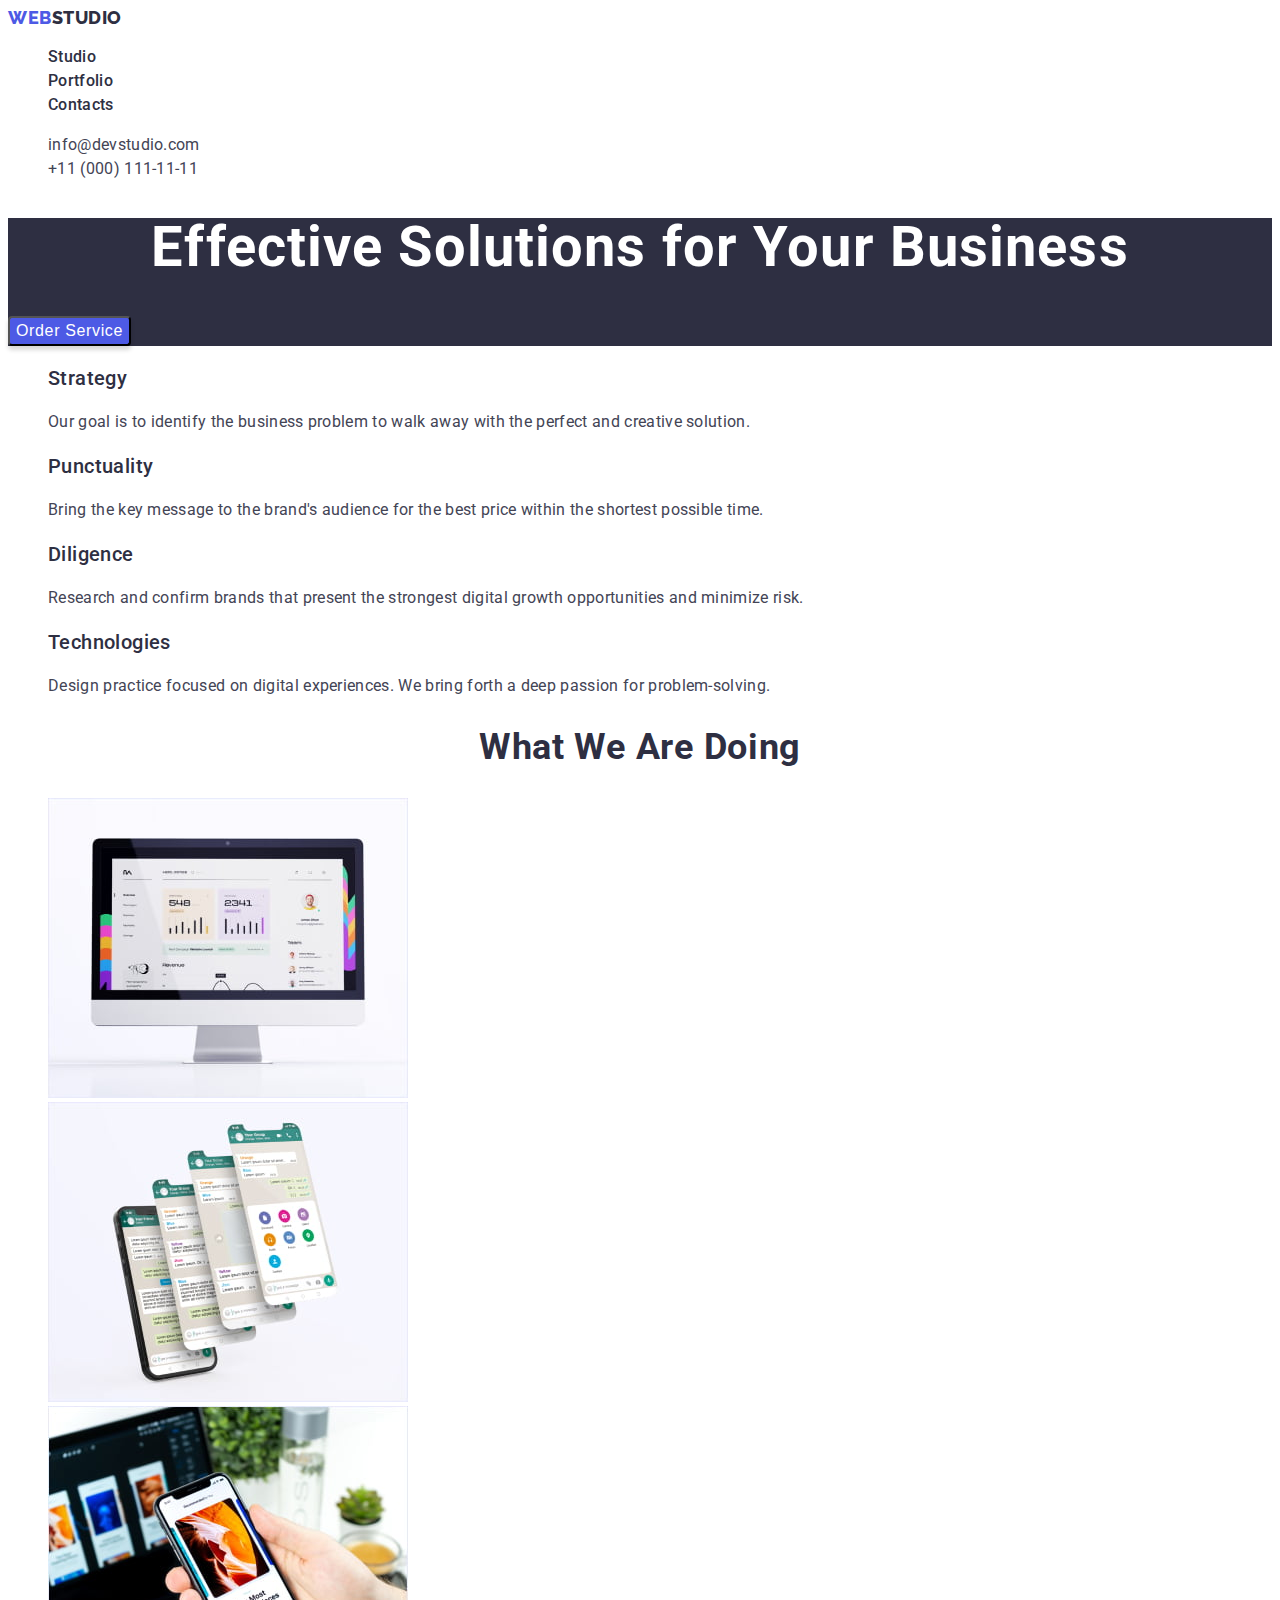
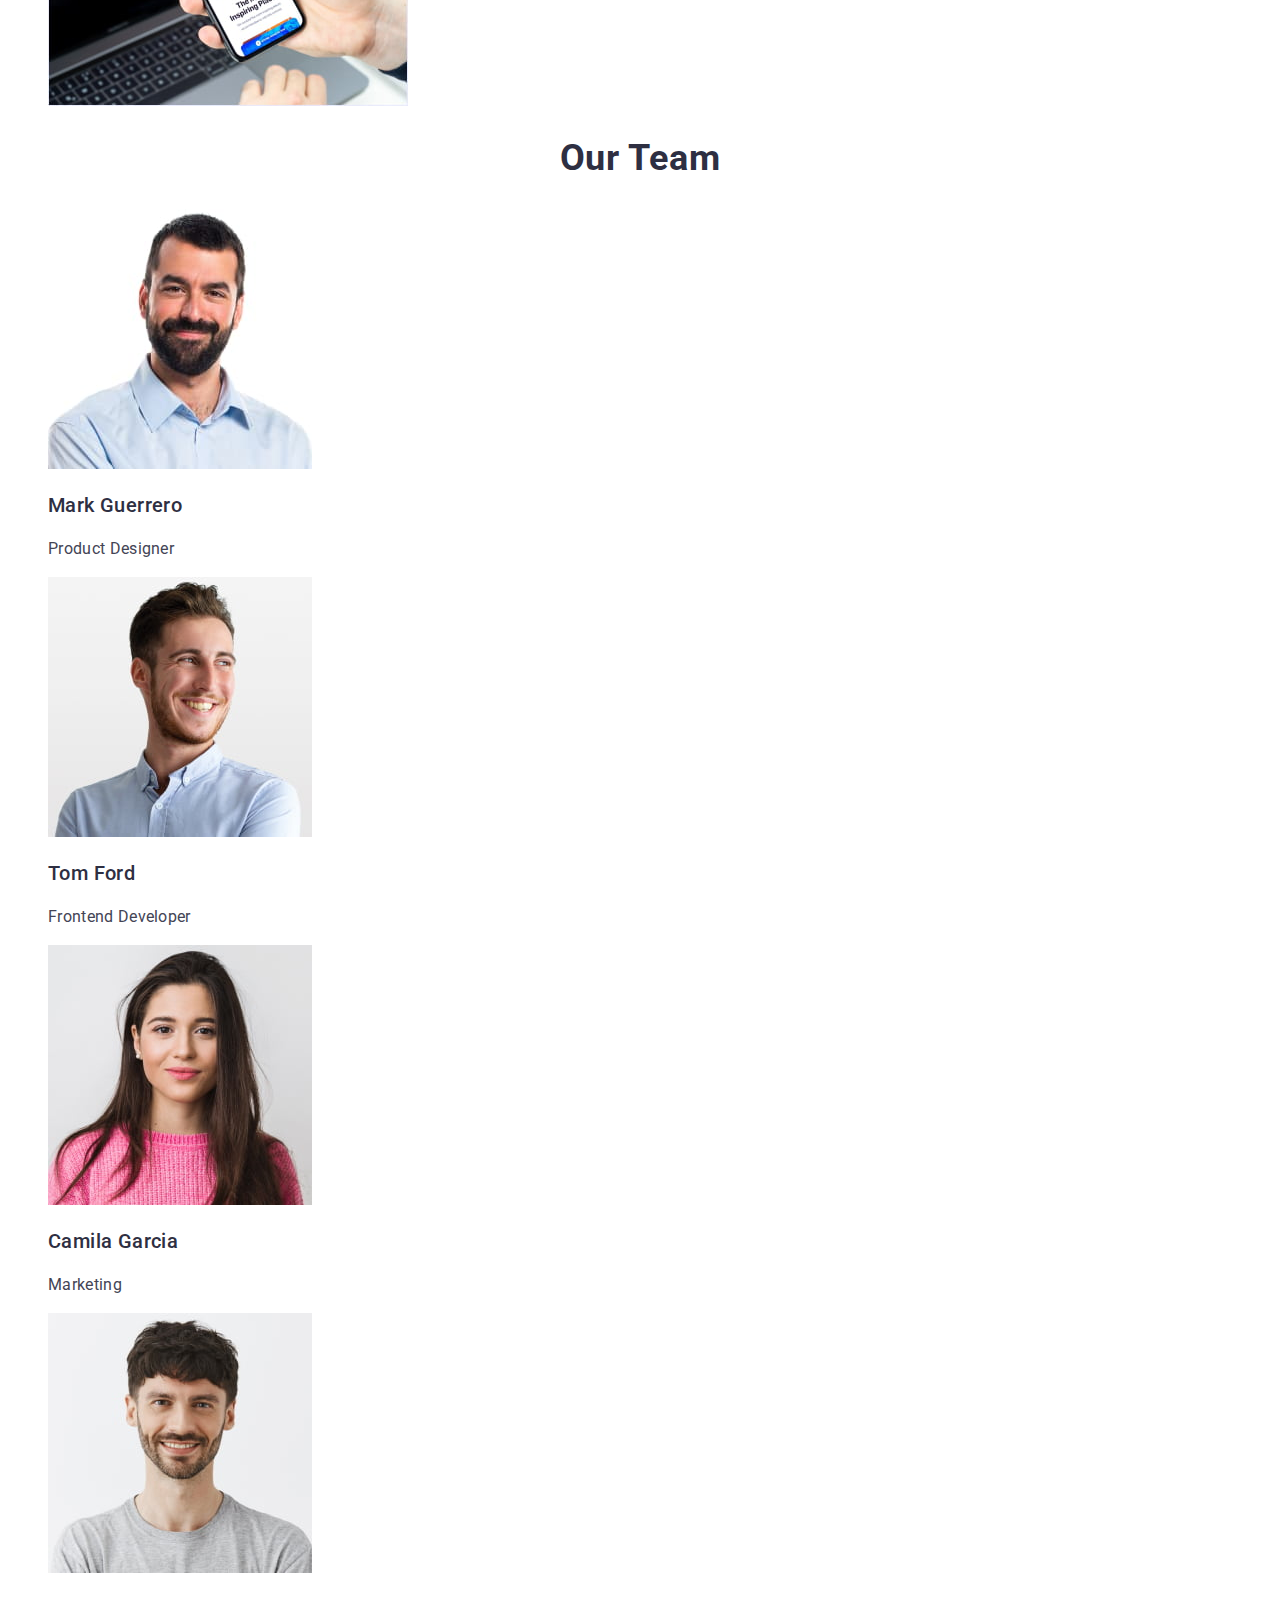
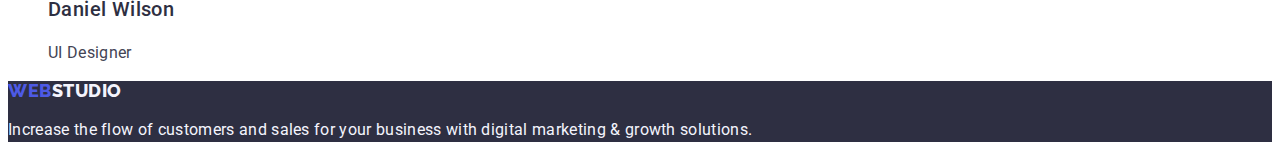
==== index.html @ 4e7fd84e "1st try homework 2" ====
<!DOCTYPE html>
<html lang="en">
  <head>
    <meta charset="UTF-8" />
    <meta http-equiv="X-UA-Compatible" content="IE=edge" />
    <meta name="viewport" content="width=device-width, initial-scale=1.0" />
    <link rel="preconnect" href="https://fonts.googleapis.com" />
    <link rel="preconnect" href="https://fonts.gstatic.com" crossorigin />
    <link
      href="https://fonts.googleapis.com/css2?family=Raleway:wght@800&family=Roboto:wght@400;500;700;900&display=swap"
      rel="stylesheet"
    />
    <link rel="stylesheet" href="./css/styles.css" />
    <title>Document</title>
  </head>
  <body>
    <!-- HEADER -->
    <header class="main-header">
      <nav class="navigation">
        <a class="link logo" href="./index.html"
          >Web<span class="logopart">studio</span></a
        >
        <ul class="list menu">
          <li class="menu-item">
            <a class="menu-link link" href="./index.html">Studio</a>
          </li>
          <li class="menu-item">
            <a class="menu-link link" href="./portfolio.html">Portfolio</a>
          </li>
          <li class="menu-item">
            <a class="menu-link link" href="">Contacts</a>
          </li>
        </ul>
      </nav>
      <!-- Contacts -->
      <ul class="contact-list list">
        <li class="contact-item">
          <a class="contact-link link" href="mailto:info@devstudio.com"
            >info@devstudio.com</a
          >
        </li>
        <li class="contact-item">
          <a class="contact-link link" href="tel:+110001111111"
            >+11 (000) 111-11-11</a
          >
        </li>
      </ul>
    </header>
    <main>
      <!-- Герой -->
      <section class="hero">
        <h1 class="hero-title">Effective Solutions for Your Business</h1>
        <button type="button" class="btn">
          <span class="btn-text">Order Service</span>
        </button>
      </section>
      <!-- Characteristics -->
      <section>
        <h2 class="hide-title char">Characteristics</h2>
        <ul class="list">
          <li>
            <h3 class="title-three char">Strategy</h3>
            <p class="text-three">
              Our goal is to identify the business problem to walk away with the
              perfect and creative solution.
            </p>
          </li>
          <li>
            <h3 class="title-three char">Punctuality</h3>
            <p class="text-three">
              Bring the key message to the brand's audience for the best price
              within the shortest possible time.
            </p>
          </li>
          <li>
            <h3 class="title-three char">Diligence</h3>
            <p class="text-three">
              Research and confirm brands that present the strongest digital
              growth opportunities and minimize risk.
            </p>
          </li>
          <li>
            <h3 class="title-three">Technologies</h3>
            <p class="text-three">
              Design practice focused on digital experiences. We bring forth a
              deep passion for problem-solving.
            </p>
          </li>
        </ul>
      </section>
      <!-- What we are doing -->
      <section>
        <h2 class="title-two doings">What we are doing</h2>

        <ul class="list">
          <li><img src="./images/wwad1.jpg" alt="display" width="360" /></li>
          <li><img src="./images/wwad2.jpg" alt="telephone" width="360" /></li>
          <li>
            <img src="./images/wwad3.jpg" alt="telefon in hand" width="360" />
          </li>
        </ul>
      </section>
      <!-- Our team -->
      <section>
        <h2 class="title-two team">Our team</h2>
        <ul class="list">
          <li class="member">
            <img src="./images/member1.jpg" alt="man" width="264" />
            <h3 class="title-three">Mark Guerrero</h3>
            <p class="text-three">Product Designer</p>
          </li>
          <li class="member">
            <img src="./images/member2.jpg" alt="man" width="264" />
            <h3 class="title-three">Tom Ford</h3>
            <p class="text-three">Frontend Developer</p>
          </li>
          <li class="member">
            <img src="./images/member3.jpg" alt="woman" width="264" />
            <h3 class="title-three">Camila Garcia</h3>
            <p class="text-three">Marketing</p>
          </li>
          <li class="member">
            <img src="./images/member4.jpg" alt="man" width="264" />
            <h3 class="title-three">Daniel Wilson</h3>
            <p class="text-three">UI Designer</p>
          </li>
        </ul>
      </section>
    </main>
    <!-- Footer -->
    <footer class="footer">
      <a class="link logo" href="./index.html"
        >Web<span class="footer-logopart">studio</span></a
      >
      <p class="footer-text">
        Increase the flow of customers and sales for your business with digital
        marketing & growth solutions.
      </p>
    </footer>
  </body>
</html>
---- css/styles.css ----
:root{
  --text-color: #434455;
  --title-text-color: #2E2F42;
  --background-color: #ffffff;
  --button-color: #4d5ae5;
  --footer-text-color: #f4f4fd;
  --hover-color: #404bbf;
  --background-section-color: #2E2F42;
}

body {
  background-color: var(--background-color);
  font-family: "Roboto", sans-serif;
  color: var(--text-color);
}
.list {
  list-style: none;
}
.link {
  text-decoration: none;
}
.link:hover,
.link:focus {
  color: var(--hover-color);
}

/* Header */

/* LOGO */
.logo {
  font-family: "Raleway", sans-serif;
  font-weight: 800;
  font-size: 18px;
  line-height: 1.16;
  display: flex;
  align-items: center;
  letter-spacing: 0.03em;
  text-transform: uppercase;
  color: var(--button-color);
}
.logopart {
  font-family: "Raleway", sans-serif;
  font-weight: 800;
  font-size: 18px;
  line-height: 1.16;
  display: flex;
  align-items: center;
  letter-spacing: 0.03em;
  text-transform: uppercase;
  color: var(--title-text-color);
}

.logopart-footer {
  font-family: "Raleway", sans-serif;
  font-weight: 800;
  font-size: 18px;
  line-height: 1.16;
  display: flex;
  align-items: center;
  letter-spacing: 0.03em;
  text-transform: uppercase;
  color: var(--footer-text-color);
}

.menu-link {
  font-weight: 500;
  font-size: 16px;
  line-height: 1.5;
  letter-spacing: 0.02em;
  color: var(--title-text-color);
}

/* Contacts */
.contact-link {
  font-weight: 400;
  font-size: 16px;
  line-height: 1.5;
  letter-spacing: 0.02em;
  color: var(--text-color);
}

/* HERO */
.hero {
  background: var(--background-section-color);
}

.hero-title {
  font-weight: 700;
  font-size: 56px;
  line-height: 1.07;
  text-align: center;
  letter-spacing: 0.02em;
  color: var(--background-color);
}

.btn {
  background: var(--button-color);
  box-shadow: 0px 4px 4px rgba(0, 0, 0, 0.15);
  border-radius: 4px;
}
.btn:hover,
.btn:focus {
  background: var(--hover-color);
  box-shadow: 0px 4px 4px rgba(0, 0, 0, 0.15);
  border-radius: 4px;
}
.btn-text {
  font-weight: 500;
  font-size: 16px;
  line-height: 1.5;
  display: flex;
  align-items: center;
  letter-spacing: 0.04em;
  color: var(--background-color);
  cursor: pointer;
}

/* Characteristics */

.hide-title {
  display: none;
}
.title-three {
  font-weight: 500;
  font-size: 20px;
  line-height: 1.2;
  letter-spacing: 0.02em;
  color: var(--title-text-color);
}
.text-three {
  font-size: 16px;
  line-height: 1.5;
  letter-spacing: 0.02em;
}

/* WHAT WE ARE DOING */
.title-two {
  font-weight: 700;
  font-size: 36px;
  line-height: 1.11;
  text-align: center;
  letter-spacing: 0.02em;
  text-transform: capitalize;
  color: var(--title-text-color);
}

/* OUR TEAM */

/* FOOTER */
.footer {
  background: var(--background-section-color);
}
.footer-logopart {
  font-family: "Raleway", sans-serif;
  font-weight: 800;
  font-size: 18px;
  line-height: 1.16;
  display: flex;
  align-items: center;
  letter-spacing: 0.03em;
  text-transform: uppercase;
  color: var(--footer-text-color);
}

.footer-text {
  font-size: 16px;
  line-height: 1.5;
  letter-spacing: 0.02em;
  color: var(--footer-text-color);
}
.button {
  background: var(--footer-text-color);
  border: 1px solid #e7e9fc;
  border-radius: 4px;
  font-weight: 500;
  font-size: 16px;
  line-height: 1.5;
  display: flex;
  align-items: center;
  text-align: center;
  letter-spacing: 0.04em;
  color: var(--button-color);
  cursor: pointer;
}
.button:hover,
.button:focus {
  background: var(--hover-color);
  box-shadow: 0px 3px 1px rgba(0, 0, 0, 0.1), 0px 2px 1px rgba(0, 0, 0, 0.08),
    0px 2px 2px rgba(0, 0, 0, 0.12);
  border-radius: 4px;
  color: var(--background-color);
}
.button-pool {
  display: flex;
  gap: 24px;    
}
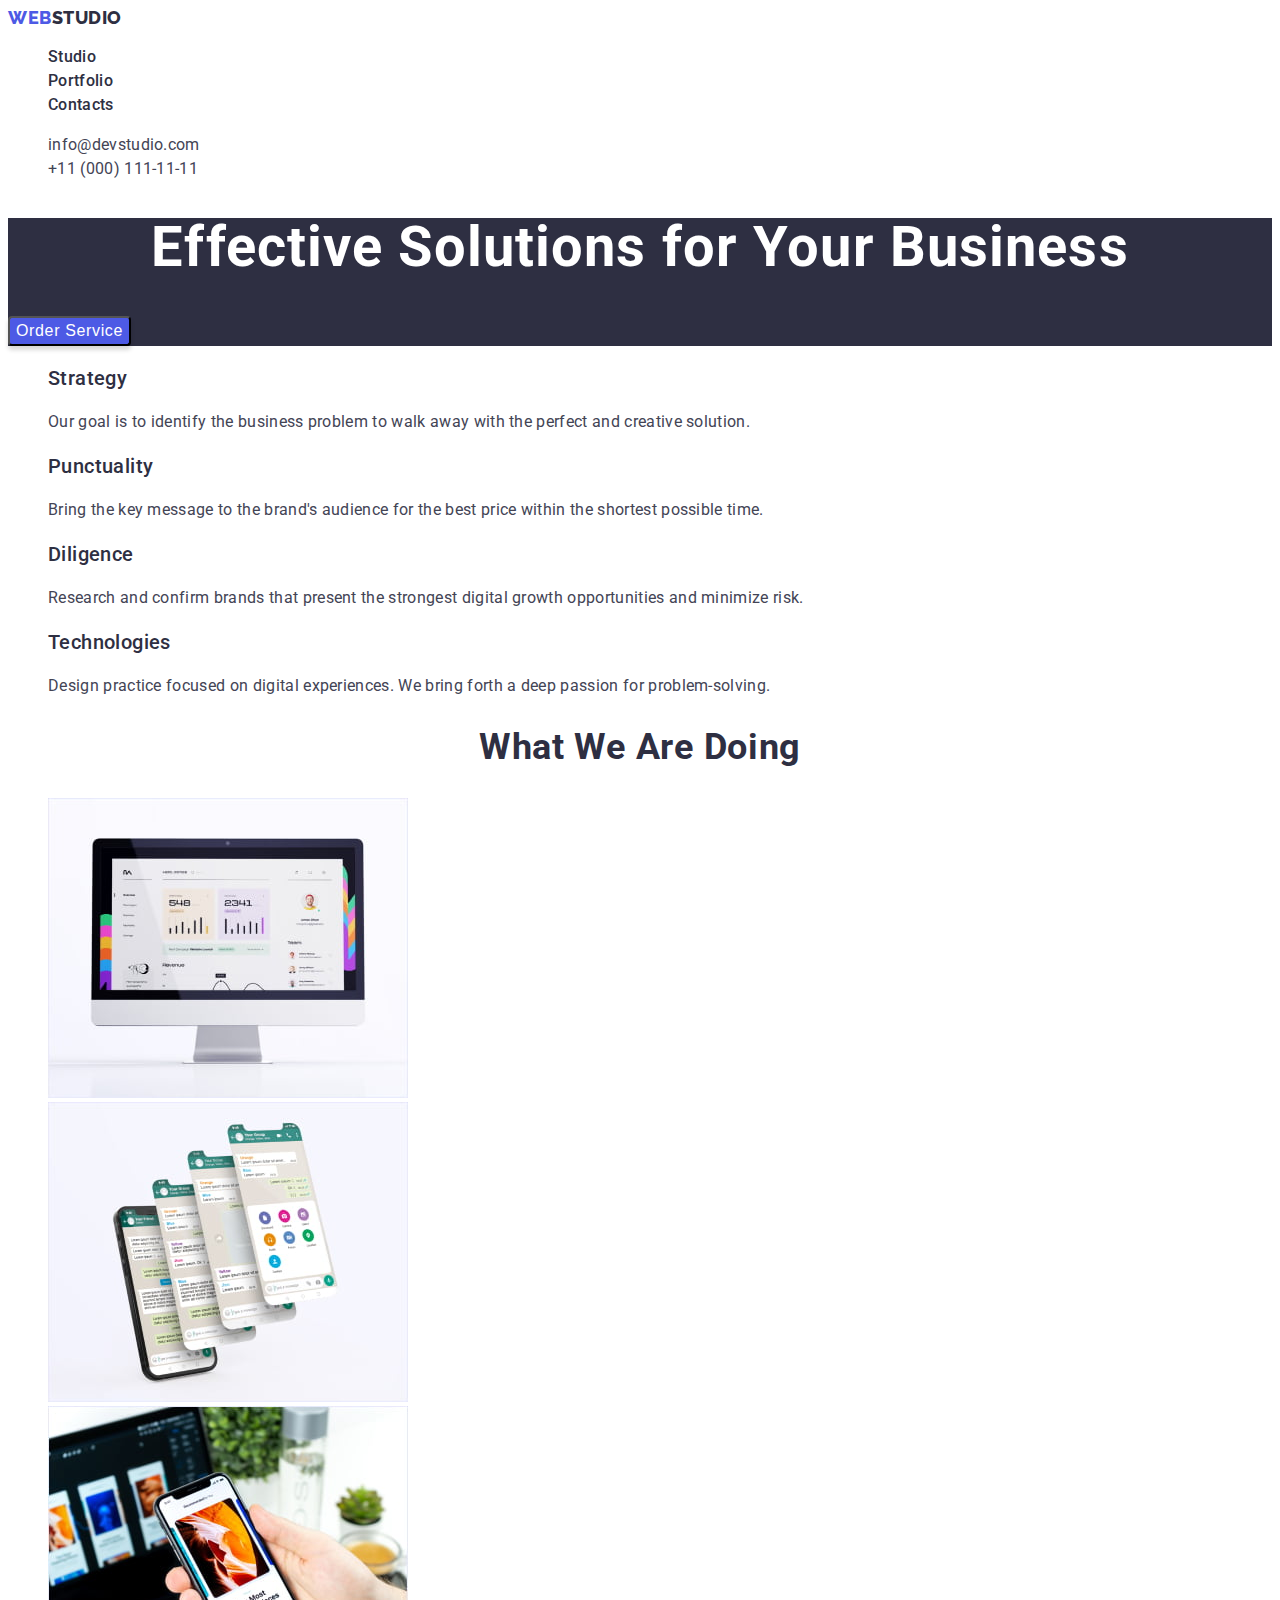
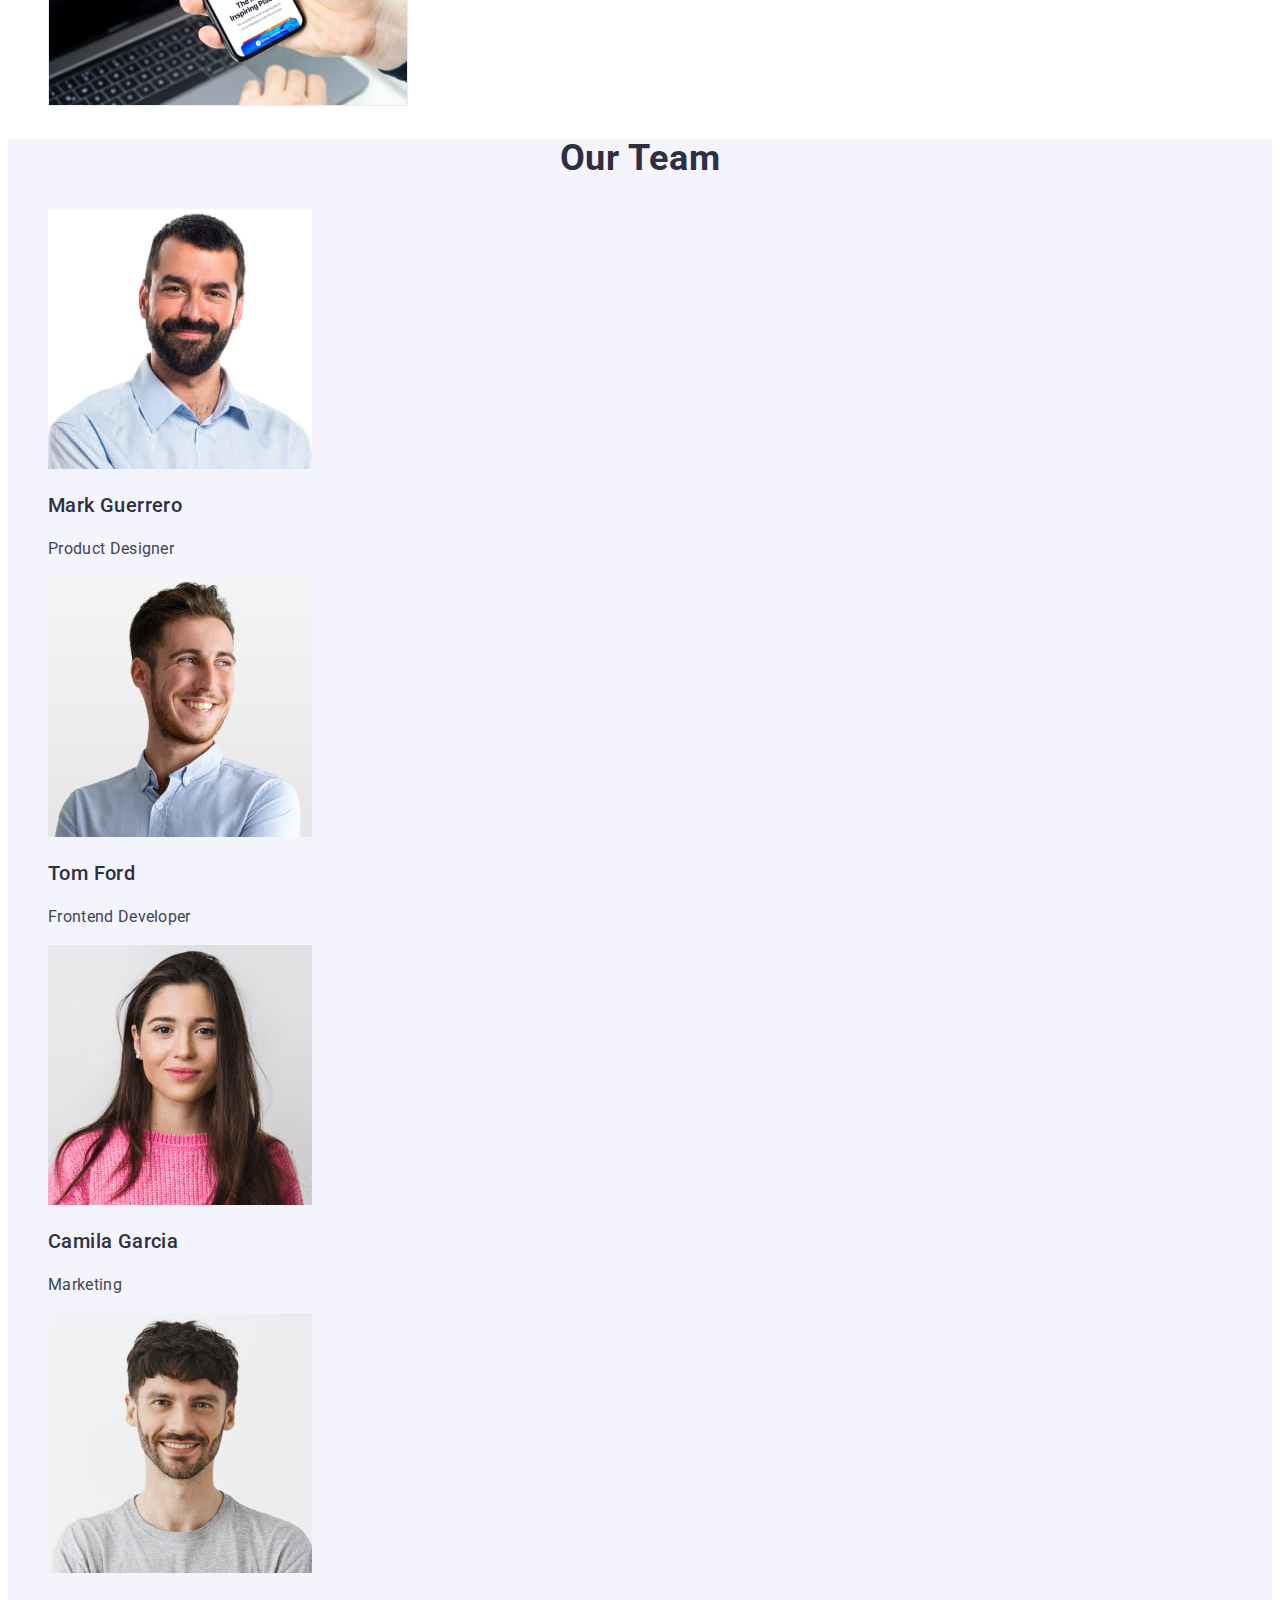
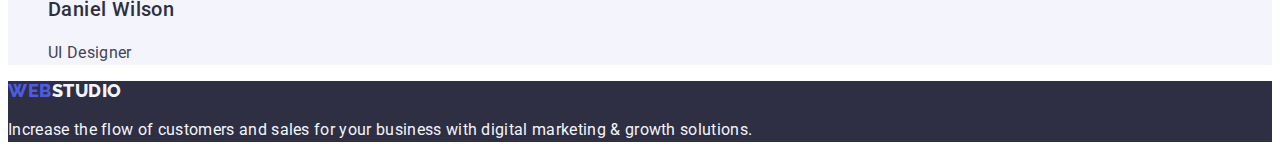
==== commit 4f1d54c0: "fixed comments" ====
--- a/index.html
+++ b/index.html
@@ -101,7 +101,7 @@
         </ul>
       </section>
       <!-- Our team -->
-      <section>
+      <section class="ourteam">
         <h2 class="title-two team">Our team</h2>
         <ul class="list">
           <li class="member">
--- a/css/styles.css
+++ b/css/styles.css
@@ -6,6 +6,7 @@
   --footer-text-color: #f4f4fd;
   --hover-color: #404bbf;
   --background-section-color: #2E2F42;
+  --background-sectionteam-color: #F4F4FD;
 }
 
 body {
@@ -145,7 +146,9 @@
 }
 
 /* OUR TEAM */
-
+.ourteam{
+  background-color: var(--background-sectionteam-color);
+}
 /* FOOTER */
 .footer {
   background: var(--background-section-color);
@@ -170,15 +173,15 @@
 }
 .button {
   background: var(--footer-text-color);
-  border: 1px solid #e7e9fc;
-  border-radius: 4px;
-  font-weight: 500;
-  font-size: 16px;
-  line-height: 1.5;
-  display: flex;
+  /* border: 1px solid #e7e9fc;
+  border-radius: 4px; */
+  font-weight: 500;
+  font-size: 16px;
+  line-height: 1.5;
+  /* display: flex;
   align-items: center;
   text-align: center;
-  letter-spacing: 0.04em;
+  letter-spacing: 0.04em; */
   color: var(--button-color);
   cursor: pointer;
 }
@@ -190,7 +193,11 @@
   border-radius: 4px;
   color: var(--background-color);
 }
-.button-pool {
+/* .button-pool {
   display: flex;
   gap: 24px;    
-}
+} */
+
+.hide-title{
+  display: none;
+}
